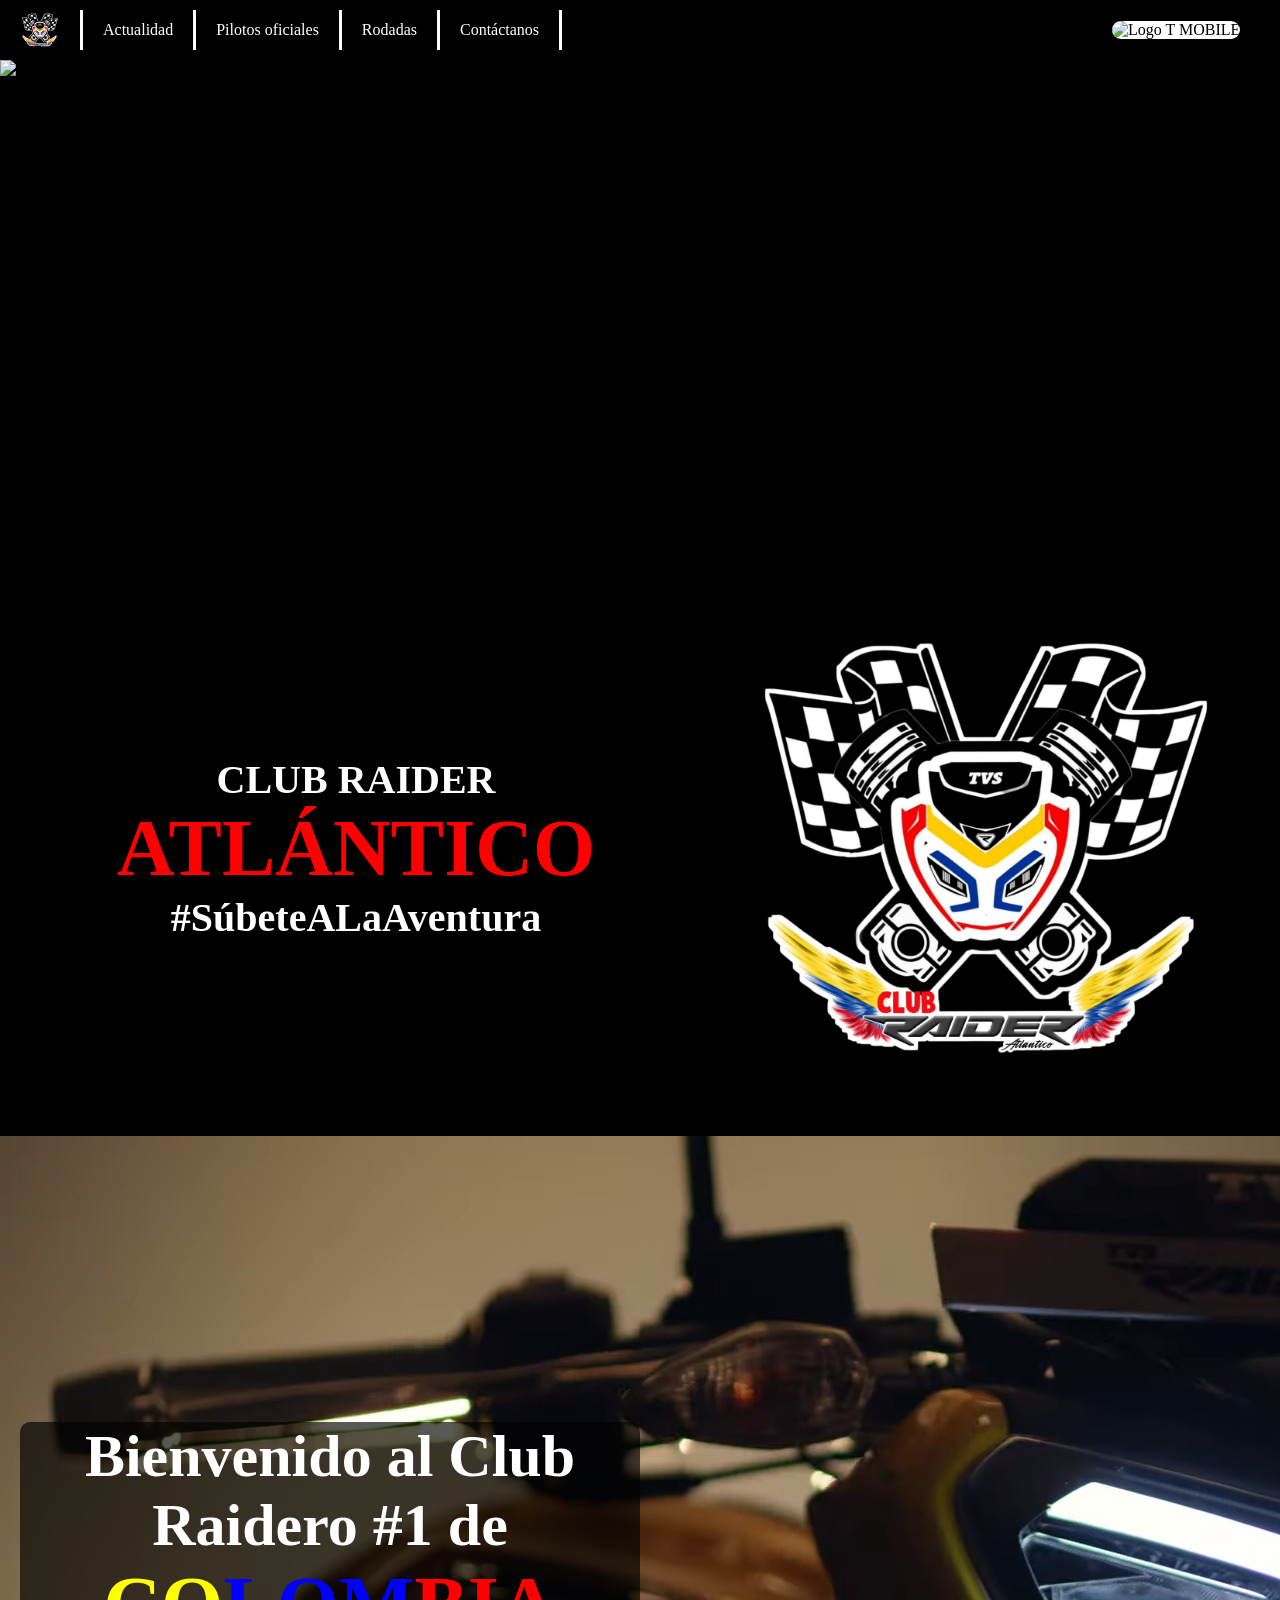
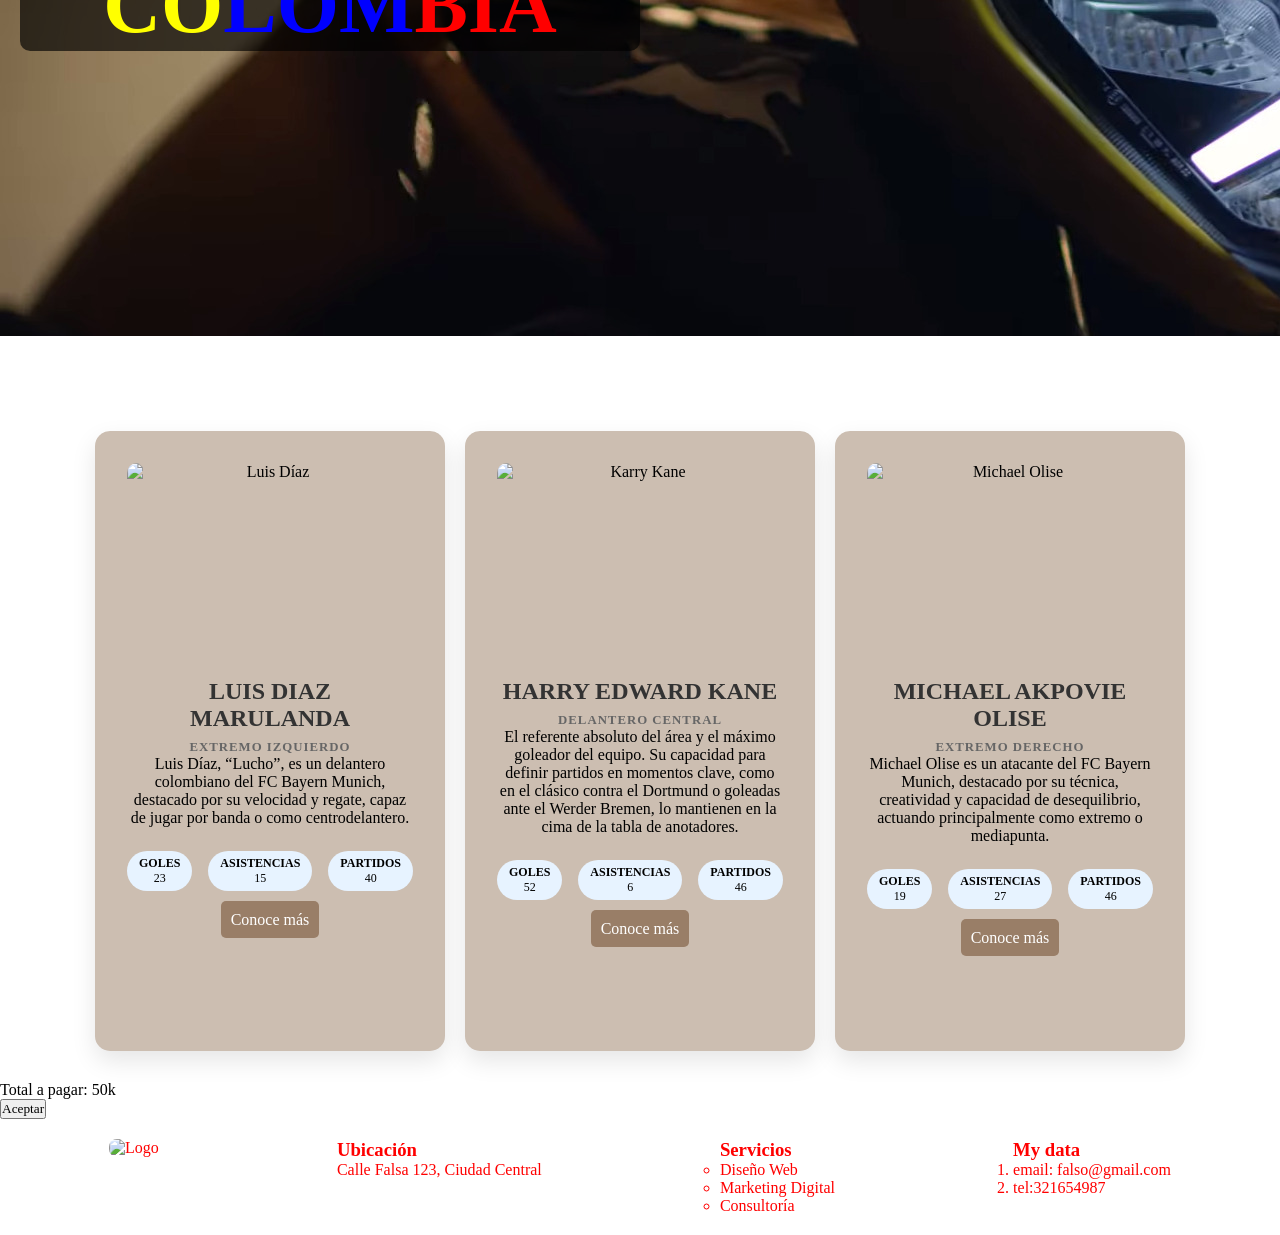
==== index.html @ 28a5587d "first commit" ====
<!DOCTYPE html>
<html lang="es">
<head>
    <meta charset="UTF-8">
    <meta name="viewport" content="width=device-width, initial-scale=1.0">
    <title>CLUB RAIDER ATLÁNTICO</title>
    <link rel="stylesheet" href="styles.css">
</head>
<body>
    <div class="layout">
        <header class="cabecera">
            <div class="logo">
                <img class="foto_logo" src="img\logo_club.PNG" alt="Logo FC Bayern">
            </div>
            <nav class="menu">
                <a href="https://fcbayern.com/es/noticias" target="_blank" rel="noopener noreferrer">Actualidad</a>
                <a href="pilotos.html" target="_blank" rel="noopener noreferrer">Pilotos oficiales</a>
                <a href="https://fcbayern.com/es/teams/first-team" target="_blank" rel="noopener noreferrer">Rodadas</a>
                <a href="pagina_2.html" target="_blank" rel="noopener noreferrer">Contáctanos</a>
            </nav>
            <div>
                <img class="logo_t" src="https://images.seeklogo.com/logo-png/29/2/t-mobile-logo-png_seeklogo-291063.png" alt="Logo T MOBILE">
            </div>
        </header>
        <div class="carrusel">
            <div class="tarjeta_carrusel">
                <img class="foto_carrusel" src="https://wallpapercave.com/wp/wp11446443.jpg" alt="Foto raider azul">
                <img class="foto_carrusel" src="https://wallpapercave.com/wp/wp11446446.jpg" alt="Foto raider amarilla">
                <img class="foto_carrusel" src="https://wallpapercave.com/wp/wp11446442.jpg" alt="Foto raider rojo">
            </div>
        </div>
        <div class="seccion1">
                <div class="text_seccion1">
                    <h1 style="color: white;">CLUB RAIDER</h1>
                    <h2 style="color: red; font-size: 80px;">ATLÁNTICO</h2>
                    <h3 style="color: white; font-size: 40px;">#SúbeteALaAventura</h3>
                </div>
                <img class="foto_seccion1" src="img\logo_club.PNG" alt="Foto raider azul">
        </div>
        <div class="seccion2">
                <div class="text_seccion2">
                    <h2 style="color: white;font-size: 60px;">Bienvenido al Club</h2>
                    <h2 style="color: white;font-size: 60px;">Raidero #1 de</h2>
                    <div class="text_colombia">
                        <h2 style="color: yellow; font-size: 80px;">CO</h2><h2 style="color: blue; font-size: 80px;">LOM</h2><h2 style="color: red; font-size: 80px;">BIA</h2>
                    </div>
                </div>
                <div>
                    <br>
                </div>
        </div>
        <main class="main_principal">
            <span><br></span>
            <header>
                <h1> EL ATAQUE MAS LETAL DEL MUNDO</h1>
            </header>
            <main class="contenedor-tarjetas">
                <article class="tarjeta">
                    <header class="tarjeta-header">
                        <div class="media-hover" data-video="https://www.youtube.com/embed/SGNE1Vyxngk?autoplay=1&mute=1">
                            <img class="foto-perfil" src="https://wallpapers4screen.com/Uploads/6-10-2025/90189/thumb2-luis-diaz-fc-bayern-munich-colombian-footballer-portrait-red-stone-background.jpg" alt="Luis Díaz">
                            <div class="video-container"></div>
                        </div>
                        <h1 class="titulo_tarjeta">LUIS DIAZ MARULANDA</h1>
                        <p class="subtitulo">Extremo izquierdo</p>
                    </header>
                    <section class="tarjeta-cuerpo">
                        <p>Luis Díaz, “Lucho”, es un delantero colombiano del FC Bayern Munich, destacado por su velocidad y regate, capaz de jugar por banda o como centrodelantero.</p>                        
                        <div class="habilidades">
                            <span class="tag"><strong>GOLES</strong><br>23</span>
                            <span class="tag"><strong>ASISTENCIAS</strong><br>15</span>
                            <span class="tag"><strong>PARTIDOS</strong><br>40</span>
                        </div>
                    </section>
                    <footer class="tarjeta-pie">
                        <a href="https://fcbayern.com/es/teams/first-team/luis-diaz" class="btn-contacto">Conoce más</a>
                    </footer>
                </article>
                <article class="tarjeta">
                    <header class="tarjeta-header">
                        <div class="media-hover" data-video="https://www.youtube.com/embed/UAd1LxQLr4s?autoplay=1&mute=1">
                            <img class="foto-perfil" src="https://wallpapers4screen.com/Uploads/18-2-2025/67278/thumb2-harry-kane-fc-bayern-munich-english-footballer-red-stone-background-grunge-art.jpg" alt="Karry Kane">
                            <div class="video-container"></div>
                        </div>
                        <h1 class="titulo_tarjeta">HARRY EDWARD KANE</h1>
                        <p class="subtitulo">Delantero central</p>
                    </header>
                    <section class="tarjeta-cuerpo">
                        <p>El referente absoluto del área y el máximo goleador del equipo. Su capacidad para definir partidos en momentos clave, como en el clásico contra el Dortmund o goleadas ante el Werder Bremen, lo mantienen en la cima de la tabla de anotadores.</p>                        
                        <div class="habilidades">
                            <span class="tag"><strong>GOLES</strong><br>52</span>
                            <span class="tag"><strong>ASISTENCIAS</strong><br>6</span>
                            <span class="tag"><strong>PARTIDOS</strong><br>46</span>
                        </div>
                    </section>
                    <footer class="tarjeta-pie">
                        <a href="https://fcbayern.com/es/teams/first-team/harry-kane" class="btn-contacto">Conoce más</a>
                    </footer>
                </article>
                <article class="tarjeta">
                    <header class="tarjeta-header">
                       <div class="media-hover" data-video="https://www.youtube.com/embed/XHG64ve2Hj8?autoplay=1&mute=1">
                            <img class="foto-perfil" src="https://wallpapers4screen.com/Uploads/20-8-2025/86469/thumb2-michael-olise-fc-bayern-munich-french-footballer-red-stone-background-grunge-art.jpg" alt="Michael Olise">
                            <div class="video-container"></div>
                        </div>
                        <h1 class="titulo_tarjeta">MICHAEL AKPOVIE OLISE</h1>
                        <p class="subtitulo">Extremo derecho</p>
                    </header>
                    <section class="tarjeta-cuerpo">
                        <p>Michael Olise es un atacante del FC Bayern Munich, destacado por su técnica, creatividad y capacidad de desequilibrio, actuando principalmente como extremo o mediapunta.</p>                        
                        <div class="habilidades">
                            <span class="tag"><strong>GOLES</strong><br>19</span>
                            <span class="tag"><strong>ASISTENCIAS</strong><br>27</span>
                            <span class="tag"><strong>PARTIDOS</strong><br>46</span>
                        </div>
                    </section>
                    <footer class="tarjeta-pie">
                        <a href="https://fcbayern.com/es/teams/first-team/michael-olise" class="btn-contacto">Conoce más</a>
                    </footer>
                </article>
            </main>
            <p id="parrafo">Total a pagar: 50k</p>
            <button id="boton">Aceptar</button>
            <script src="javascritp.js"></script>
        </main>
        <footer class= "footer_abajo">    
            <div>
                <img src="https://static.vecteezy.com/system/resources/previews/014/414/704/non_2x/fc-bayern-munchen-logo-on-transparent-background-free-vector.jpg" alt="Logo" style="border-radius: 8px;width: 150px;">
            </div>
            <div>
                <header>
                    <h3>Ubicación</h3>
                </header>
                <p>Calle Falsa 123, Ciudad Central</p>
            </div>
            <div>
                <header>
                    <h3>Servicios</h3>
                </header>
                <ul style="list-style:circle; padding: 0;">
                    <li>Diseño Web</li>
                    <li>Marketing Digital</li>
                    <li>Consultoría</li>
                </ul>
            </div>
            <div>
                <header>
                    <h3>My data</h3>
                </header>
                <ol style="list-style:decimal; padding: 0;">
                    <li>email: falso@gmail.com</li>
                    <li>tel:321654987</li>
                </ol>
            </div>
        </footer>
    </div>
</body>
</html>
---- styles.css ----
* {
    margin: 0;
    padding: 0;
    box-sizing: border-box;
    font-family: fantasy;
}
.layout{
    display: block;
    justify-content: center;
}
.cabecera {
    background-color:black;
    width: 100%;
    min-height: 60px;
    display: flex;
    align-items: center;
    padding: 0 20px;
    position: sticky;
    top: 0;
    z-index: 1000;
    box-shadow: 0 2px 10px rgba(0,0,0,0.1);
}

.logo {
    display: flex;
    align-items: center;
    padding-right: 20px;
    border-right: 3px solid white;
}

.foto_logo {
    width: 40px;
    height: 40px;
    object-fit: cover;
}
.logo_t{
    width: 40px;
    height: 40px;
    object-fit: cover;
    justify-content: flex-end;
    background-color: white;
    border-radius: 10px;
    margin-left: 550px;
}
.carrusel{
    display: flex;
    width: 100%;
    height: 500px;
    overflow: hidden;
    position: relative;
    background-color: #000;
}
.tarjeta_carrusel{
    display: flex;
    width: 300%;
    height: 100%;
    animation: slide 12s infinite;
}
.foto_carrusel{
    width: 100%;
    height: 100%;
    object-fit: cover;
    flex: 0 0 100%; 

}
@keyframes slide{
    0%{
        transform: translateX(0%);
    }
    30%{
        transform: translateX(0%);
    }

    35%{
        transform: translateX(-100%);
    }
    65%{
        transform: translateX(-100%);
    }

    70%{
        transform: translateX(-200%);
    }
    100%{
        transform: translateX(-200%);
    }
}

.seccion1{
    display: flex;
    background-color: #000;
    color: white;
    justify-content: space-around;
    align-items: center;
    width: 100%;
    padding: 40px 20px;
    gap: 20px;

}
.text_seccion1{
    display: flex;
    flex-direction: column;
    justify-content: center;
    align-items: center;
    text-align: center;
    width: 50%;
}

.foto_seccion1{
    width: 40%;
    max-width: 100%;
    height: auto;
    display: block;
}

.seccion2{
    display: flex;
    background-image: url('farola.jpg');
    object-fit: cover;
    color: white;
    justify-content: flex-start;
    align-items: center;
    width: 100%;
    height: 800px;
    padding: 40px 20px;
    gap: 20px;
    

}
.text_seccion2{
    display: flex;
    flex-direction: column;
    align-items: center;
    text-align: center;
    width: 50%;
    background-color: #000000a6;
    border-radius: 10px;
}
.text_colombia{
    display: flex;
    flex-direction: row;
}

.foto_seccion1{
    width: 40%;
    max-width: 100%;
    height: auto;
    display: block;
}

.menu {
    display: flex;
    align-items: center;
}

.menu a,
.menu a:visited {
    color: white;
    text-decoration: none;
    padding: 18px 20px;
    border-right: 3px solid white;
    display: flex;
    align-items: center;
    height: 40px;
}

.menu a:hover {
    background-color: #a00020;
}

h1{
    border: 20px white;
    text-align: center;
    color: white;
    font-family: fantasy;
    font-size: 40px;
}

.main_principal{
    font-family: 'Segoe UI', Tahoma, Geneva, Verdana, sans-serif;
    background-image: url('fondo.avif');
    display: block;
    justify-content: center;
    align-items:center;
    object-fit: cover;    
}
.contenedor-tarjetas{
    display: flex;
    justify-content: center;
    align-items:center;
    padding: 10px;
    margin: 10px;
}
.tarjeta {
    background-color: #ccbeb1;
    width: 350px;
    height: 620px;
    padding: 2rem;
    border-radius: 15px;
    box-shadow: 0 10px 25px rgba(0,0,0,0.1);
    text-align: center;
    transition: transform 0.3s ease;
    align-items:center;
    justify-content: center;
    margin: 10px;
}
.tarjeta:hover {
    transform: translateY(-10px);
}
.media-hover{
    position: relative;
    width: 100%;
    max-width: 320px;
    height: 200px;
    margin: 0 auto 15px;
    overflow: hidden;
    border-radius: 10px;
}
.foto-perfil{
    width: 100%;
    height: 100%;
    object-fit: cover;
    display: block;
}
.video-container{
    position: absolute;
    top: 0;
    left: 0;
    width: 100%;
    height: 100%;
}
.video-container iframe{
    width: 100%;
    height: 100%;
    border: none;
}

.titulo_tarjeta{
    color: #333;
    font-size: 1.5rem;
    margin-bottom: 0.5rem;
}
.subtitulo {
    color: #666;
    font-weight: bold;
    text-transform: uppercase;
    font-size: 0.8rem;
    letter-spacing: 1px;
}
.habilidades {
    display: flex;
    gap: 10px;
    justify-content: space-between;
    margin-top: 1.5rem;
}
.tag {
    background-color: #e7f3ff;
    color: black;
    padding: 5px 12px;
    border-radius: 20px;
    font-size: 0.75rem;
}
.btn-contacto {
    background-color: #997e67;
    color: white;
    border: none;
    padding: 10px 10px;
    border-radius: 5px;
    cursor: pointer;
    text-decoration: none;
    margin-top: 10px;

}
.tarjeta-pie{
    padding: 10px;
    margin-top: 10px;
}

.footer_abajo{
    background-color: white;
    color: red;
    padding: 20px;
    font-family: sans-serif;
    display: flex;
    align-items: flex-start;
    justify-content: space-around;    
}
.foto_grupal{
    display: flex;
    background-image: url('img/pilotos.jpg');
    color: black;
    justify-content: center;
    align-items: center;
    object-fit: cover;
    width: 100%;
    height: 700px;
}
.text_foto_grupal{
    display: flex;
    justify-content: center;
    object-fit: cover;
}
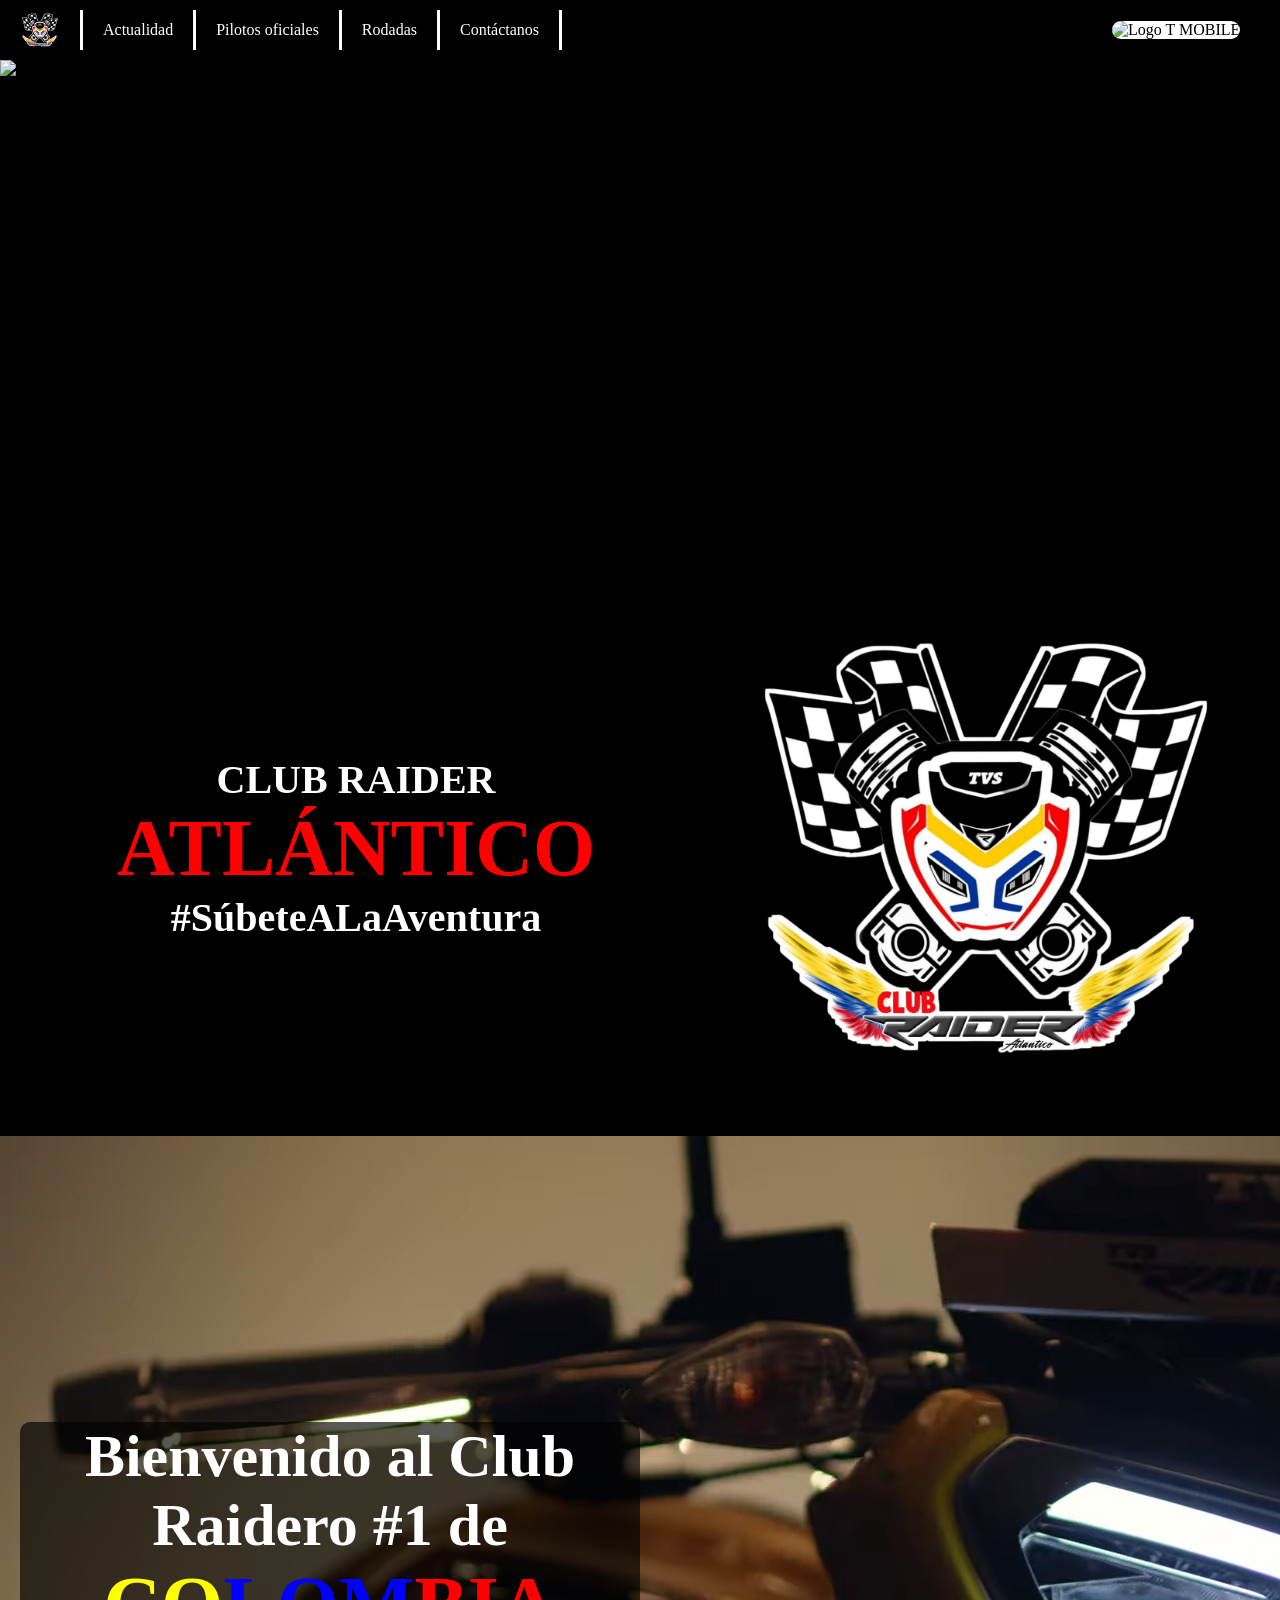
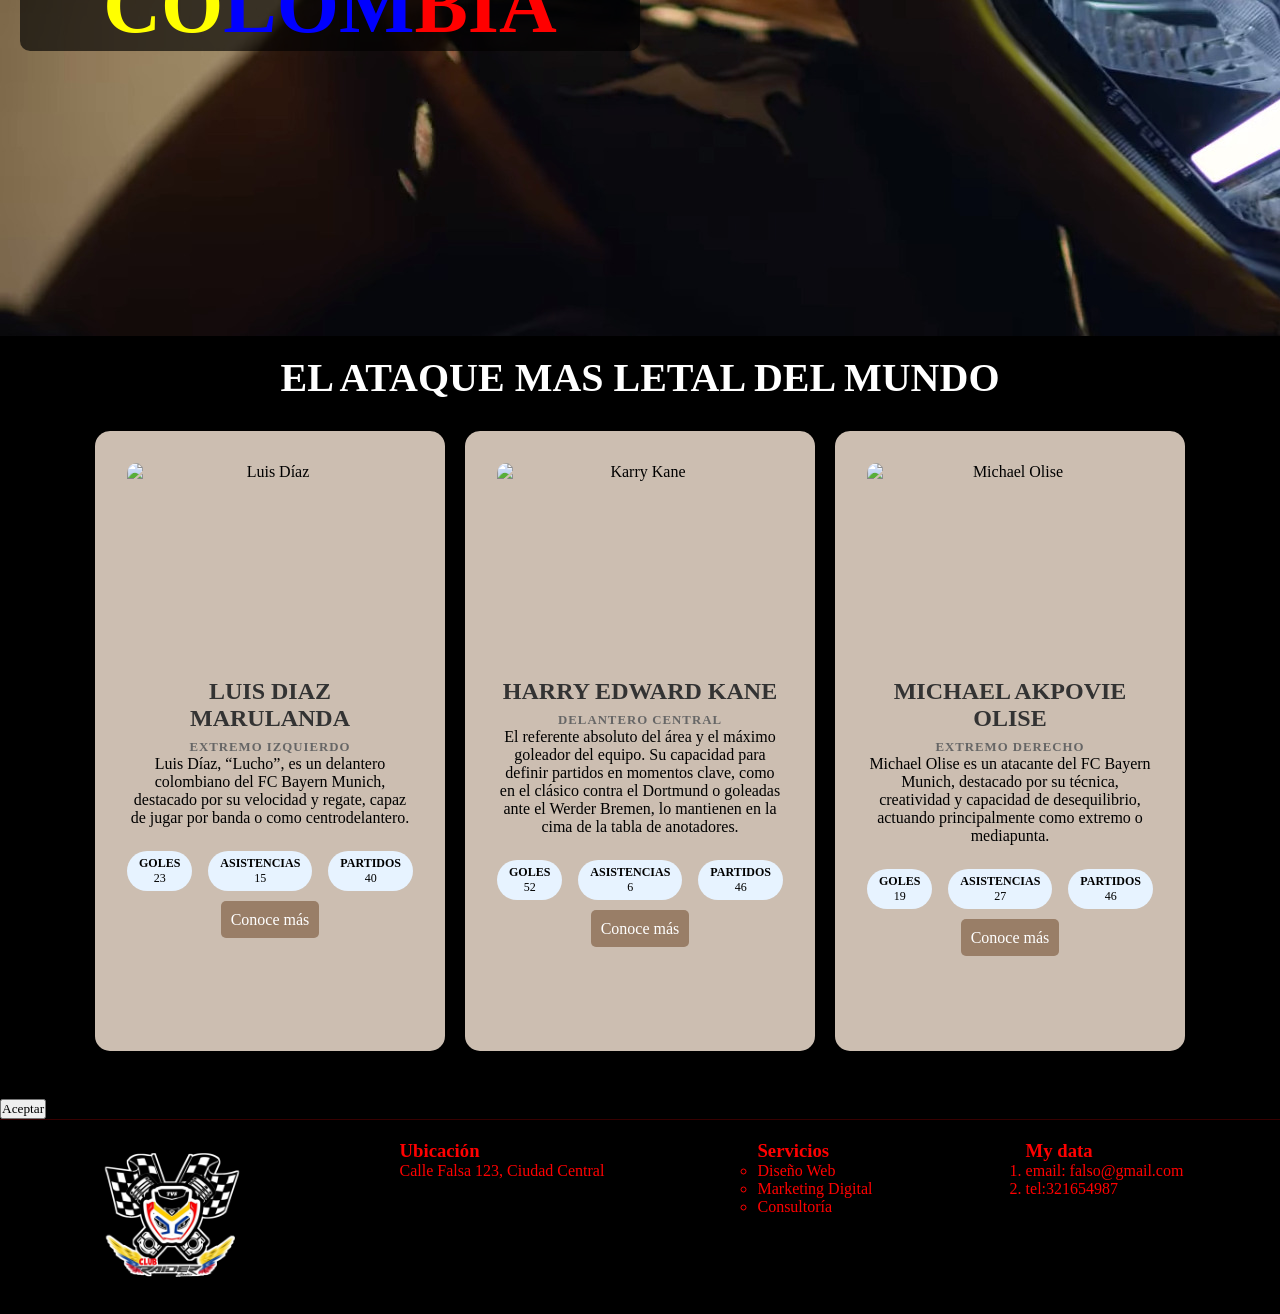
==== commit e828bb1c: "Actualizacion de pilotos" ====
--- a/index.html
+++ b/index.html
@@ -13,7 +13,7 @@
                 <img class="foto_logo" src="img\logo_club.PNG" alt="Logo FC Bayern">
             </div>
             <nav class="menu">
-                <a href="https://fcbayern.com/es/noticias" target="_blank" rel="noopener noreferrer">Actualidad</a>
+                <a href="index.html" target="_blank" rel="noopener noreferrer">Actualidad</a>
                 <a href="pilotos.html" target="_blank" rel="noopener noreferrer">Pilotos oficiales</a>
                 <a href="https://fcbayern.com/es/teams/first-team" target="_blank" rel="noopener noreferrer">Rodadas</a>
                 <a href="pagina_2.html" target="_blank" rel="noopener noreferrer">Contáctanos</a>
@@ -125,7 +125,7 @@
         </main>
         <footer class= "footer_abajo">    
             <div>
-                <img src="https://static.vecteezy.com/system/resources/previews/014/414/704/non_2x/fc-bayern-munchen-logo-on-transparent-background-free-vector.jpg" alt="Logo" style="border-radius: 8px;width: 150px;">
+                <img src="img/logo_club.PNG" alt="Logo" style="border-radius: 8px;width: 150px;">
             </div>
             <div>
                 <header>
--- a/styles.css
+++ b/styles.css
@@ -7,6 +7,7 @@
 .layout{
     display: block;
     justify-content: center;
+    background-color: #000;
 }
 .cabecera {
     background-color:black;
@@ -277,13 +278,14 @@
 }
 
 .footer_abajo{
-    background-color: white;
+    background-color: rgb(0, 0, 0);
     color: red;
     padding: 20px;
     font-family: sans-serif;
     display: flex;
     align-items: flex-start;
     justify-content: space-around;    
+    border-top: rgba(255, 0, 0, 0.213) solid 1px;
 }
 .foto_grupal{
     display: flex;
@@ -300,4 +302,55 @@
     justify-content: center;
     object-fit: cover;
 }
-    +
+.container_pilotos{
+    display: flex;
+    flex-direction: column;
+    color: white;
+    background-color: #000;
+    margin:1% 1% 0 1%;
+    
+}
+
+.text_pilotos{
+    text-align: start;
+    padding: 10px 10px 0 10px;
+    border: 10px;
+    border-color: red;
+}
+
+.container_imagenes_pilotos{
+    display: flex;
+    flex-direction: row-reverse;
+    justify-content: flex-end;
+    margin-left: 1%;
+    margin-left: 1%;
+}
+.tarjeta_imagenes{
+    background-image: url('img/pilotos/fondo_pilotos.avif');
+    width: 180px;
+    height: 332px;
+    border-radius: 15px;
+    box-shadow: 0 10px 25px rgba(0,0,0,0.1);
+    position: relative;
+    overflow: hidden;
+    align-items:center;
+    justify-content: center;
+    margin: 10px;
+}
+.foto_piloto{
+    width: 100%;
+    height: 100%;
+    object-fit: cover;
+    display: block;
+}
+.text_tarjeta_piloto{
+    font-family:'Courier New', Courier, monospace;
+    position: absolute;
+    bottom: 12px;
+    left: 12px;
+    margin: 0;
+    color: white;
+    font-size: 18px;
+    z-index: 1;
+}
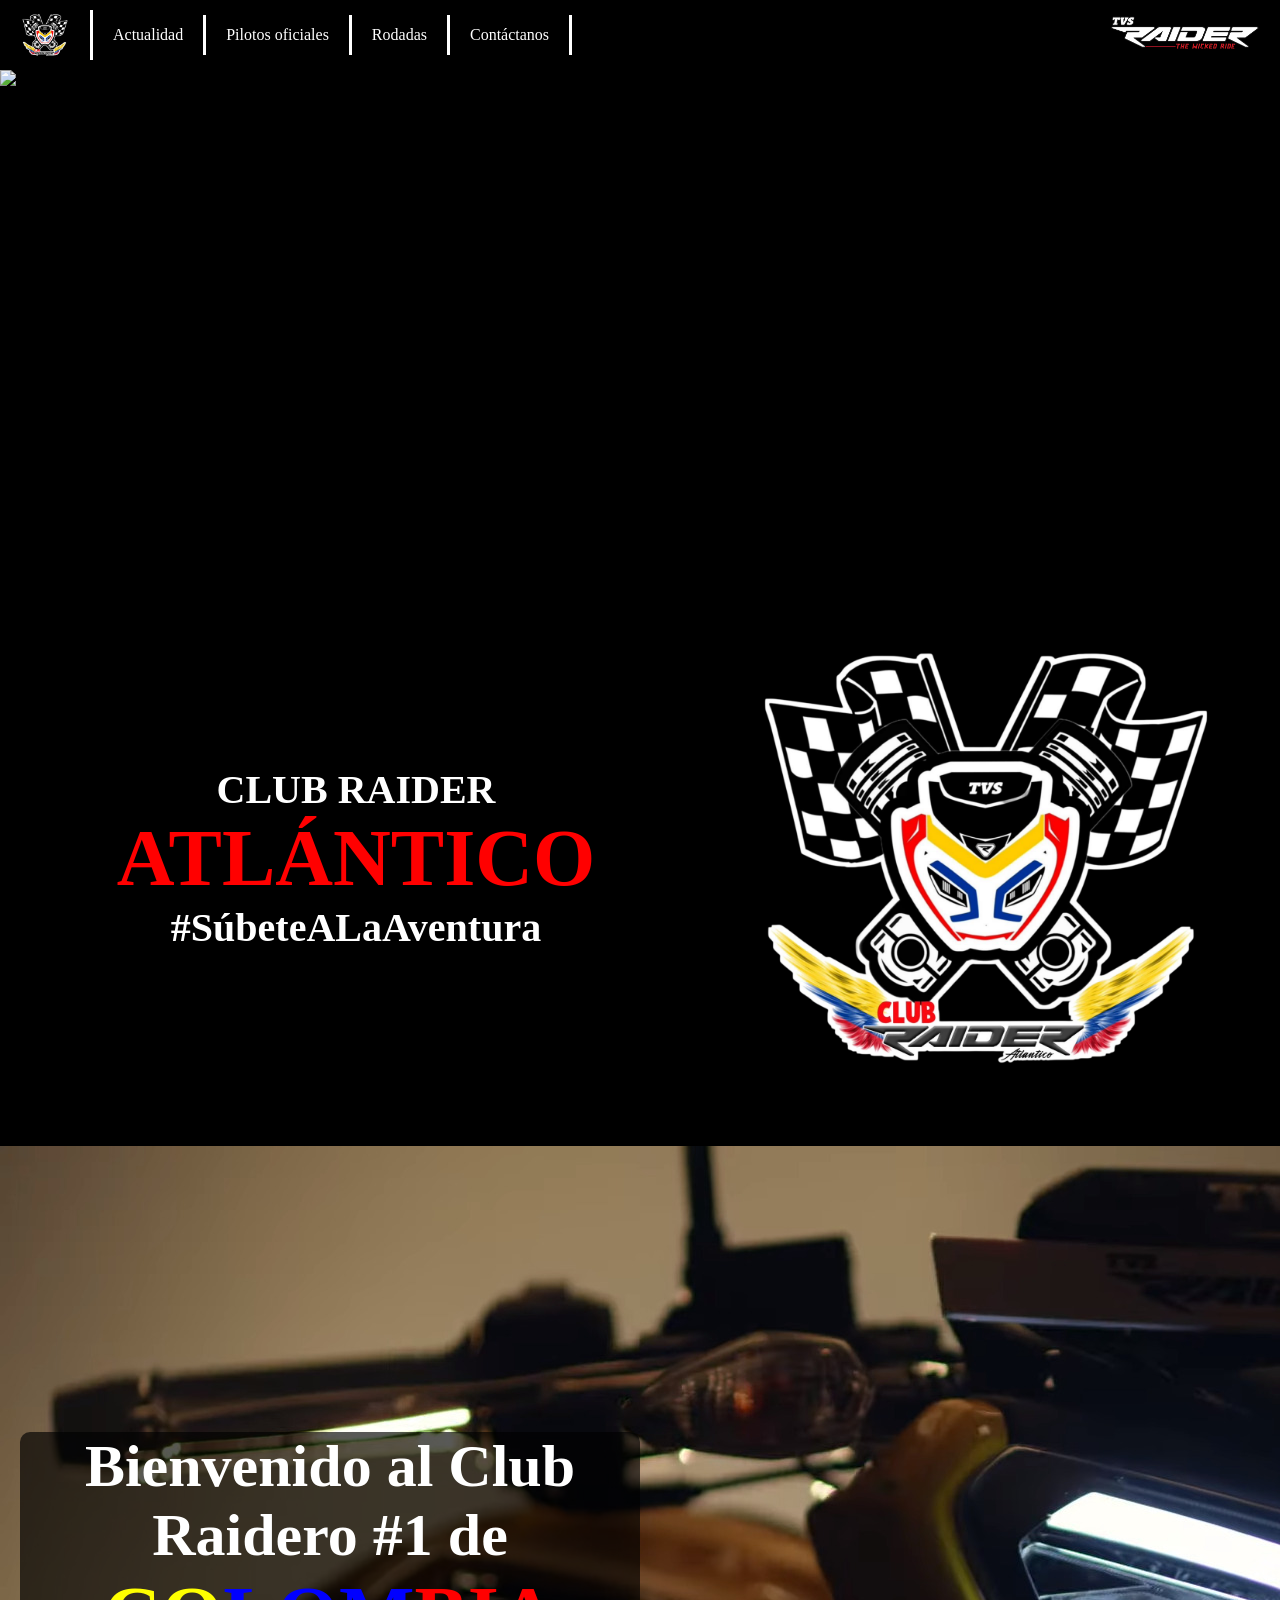
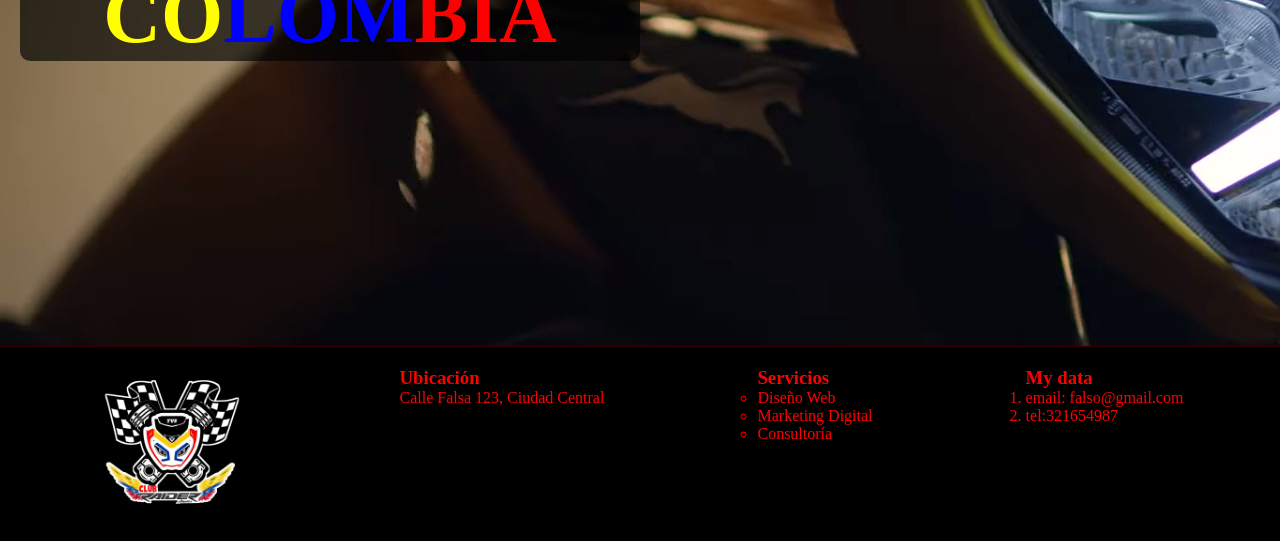
==== commit 8a820890: "Actualizacion de cabecera" ====
--- a/index.html
+++ b/index.html
@@ -10,7 +10,7 @@
     <div class="layout">
         <header class="cabecera">
             <div class="logo">
-                <img class="foto_logo" src="img\logo_club.PNG" alt="Logo FC Bayern">
+                <img class="foto_logo" src="img\logo_club.PNG" alt="Logo Club raider AtlanticoS">
             </div>
             <nav class="menu">
                 <a href="index.html" target="_blank" rel="noopener noreferrer">Actualidad</a>
@@ -19,7 +19,7 @@
                 <a href="pagina_2.html" target="_blank" rel="noopener noreferrer">Contáctanos</a>
             </nav>
             <div>
-                <img class="logo_t" src="https://images.seeklogo.com/logo-png/29/2/t-mobile-logo-png_seeklogo-291063.png" alt="Logo T MOBILE">
+                <img class="logo_t" src="img/logo raider.webp" alt="Logo Raider">
             </div>
         </header>
         <div class="carrusel">
@@ -49,80 +49,6 @@
                     <br>
                 </div>
         </div>
-        <main class="main_principal">
-            <span><br></span>
-            <header>
-                <h1> EL ATAQUE MAS LETAL DEL MUNDO</h1>
-            </header>
-            <main class="contenedor-tarjetas">
-                <article class="tarjeta">
-                    <header class="tarjeta-header">
-                        <div class="media-hover" data-video="https://www.youtube.com/embed/SGNE1Vyxngk?autoplay=1&mute=1">
-                            <img class="foto-perfil" src="https://wallpapers4screen.com/Uploads/6-10-2025/90189/thumb2-luis-diaz-fc-bayern-munich-colombian-footballer-portrait-red-stone-background.jpg" alt="Luis Díaz">
-                            <div class="video-container"></div>
-                        </div>
-                        <h1 class="titulo_tarjeta">LUIS DIAZ MARULANDA</h1>
-                        <p class="subtitulo">Extremo izquierdo</p>
-                    </header>
-                    <section class="tarjeta-cuerpo">
-                        <p>Luis Díaz, “Lucho”, es un delantero colombiano del FC Bayern Munich, destacado por su velocidad y regate, capaz de jugar por banda o como centrodelantero.</p>                        
-                        <div class="habilidades">
-                            <span class="tag"><strong>GOLES</strong><br>23</span>
-                            <span class="tag"><strong>ASISTENCIAS</strong><br>15</span>
-                            <span class="tag"><strong>PARTIDOS</strong><br>40</span>
-                        </div>
-                    </section>
-                    <footer class="tarjeta-pie">
-                        <a href="https://fcbayern.com/es/teams/first-team/luis-diaz" class="btn-contacto">Conoce más</a>
-                    </footer>
-                </article>
-                <article class="tarjeta">
-                    <header class="tarjeta-header">
-                        <div class="media-hover" data-video="https://www.youtube.com/embed/UAd1LxQLr4s?autoplay=1&mute=1">
-                            <img class="foto-perfil" src="https://wallpapers4screen.com/Uploads/18-2-2025/67278/thumb2-harry-kane-fc-bayern-munich-english-footballer-red-stone-background-grunge-art.jpg" alt="Karry Kane">
-                            <div class="video-container"></div>
-                        </div>
-                        <h1 class="titulo_tarjeta">HARRY EDWARD KANE</h1>
-                        <p class="subtitulo">Delantero central</p>
-                    </header>
-                    <section class="tarjeta-cuerpo">
-                        <p>El referente absoluto del área y el máximo goleador del equipo. Su capacidad para definir partidos en momentos clave, como en el clásico contra el Dortmund o goleadas ante el Werder Bremen, lo mantienen en la cima de la tabla de anotadores.</p>                        
-                        <div class="habilidades">
-                            <span class="tag"><strong>GOLES</strong><br>52</span>
-                            <span class="tag"><strong>ASISTENCIAS</strong><br>6</span>
-                            <span class="tag"><strong>PARTIDOS</strong><br>46</span>
-                        </div>
-                    </section>
-                    <footer class="tarjeta-pie">
-                        <a href="https://fcbayern.com/es/teams/first-team/harry-kane" class="btn-contacto">Conoce más</a>
-                    </footer>
-                </article>
-                <article class="tarjeta">
-                    <header class="tarjeta-header">
-                       <div class="media-hover" data-video="https://www.youtube.com/embed/XHG64ve2Hj8?autoplay=1&mute=1">
-                            <img class="foto-perfil" src="https://wallpapers4screen.com/Uploads/20-8-2025/86469/thumb2-michael-olise-fc-bayern-munich-french-footballer-red-stone-background-grunge-art.jpg" alt="Michael Olise">
-                            <div class="video-container"></div>
-                        </div>
-                        <h1 class="titulo_tarjeta">MICHAEL AKPOVIE OLISE</h1>
-                        <p class="subtitulo">Extremo derecho</p>
-                    </header>
-                    <section class="tarjeta-cuerpo">
-                        <p>Michael Olise es un atacante del FC Bayern Munich, destacado por su técnica, creatividad y capacidad de desequilibrio, actuando principalmente como extremo o mediapunta.</p>                        
-                        <div class="habilidades">
-                            <span class="tag"><strong>GOLES</strong><br>19</span>
-                            <span class="tag"><strong>ASISTENCIAS</strong><br>27</span>
-                            <span class="tag"><strong>PARTIDOS</strong><br>46</span>
-                        </div>
-                    </section>
-                    <footer class="tarjeta-pie">
-                        <a href="https://fcbayern.com/es/teams/first-team/michael-olise" class="btn-contacto">Conoce más</a>
-                    </footer>
-                </article>
-            </main>
-            <p id="parrafo">Total a pagar: 50k</p>
-            <button id="boton">Aceptar</button>
-            <script src="javascritp.js"></script>
-        </main>
         <footer class= "footer_abajo">    
             <div>
                 <img src="img/logo_club.PNG" alt="Logo" style="border-radius: 8px;width: 150px;">
--- a/styles.css
+++ b/styles.css
@@ -7,16 +7,17 @@
 .layout{
     display: block;
     justify-content: center;
+    min-height: 100vh;
     background-color: #000;
 }
 .cabecera {
     background-color:black;
     width: 100%;
-    min-height: 60px;
+    min-height: 70px;
     display: flex;
     align-items: center;
     padding: 0 20px;
-    position: sticky;
+    position: sticky; /*pa' que se mantenga en la pagina */
     top: 0;
     z-index: 1000;
     box-shadow: 0 2px 10px rgba(0,0,0,0.1);
@@ -27,21 +28,49 @@
     align-items: center;
     padding-right: 20px;
     border-right: 3px solid white;
+    flex-shrink: 0; /*pa' que no se encoja */
 }
 
 .foto_logo {
-    width: 40px;
+    width: 50px;
+    height: 50px;
+    object-fit: cover;
+}
+.logo_t{
+    width: 150px;
     height: 40px;
     object-fit: cover;
-}
-.logo_t{
-    width: 40px;
+    justify-content: flex-end;
+    border-radius: 10px;
+    margin-left: 350px;
+    flex-grow: 0;
+}
+.menu {
+    display: flex;
+    align-items: center;
+    flex: 1; /* pa' ocupar espacio disponible */
+    flex-wrap: wrap; /* responsive en móviles */
+
+}
+
+.menu a,
+.menu a:visited {
+    color: white;
+    text-decoration: none;
+    padding: 18px 20px;
+    border-right: 3px solid white;
+    display: flex;
+    align-items: center;
     height: 40px;
-    object-fit: cover;
-    justify-content: flex-end;
-    background-color: white;
-    border-radius: 10px;
-    margin-left: 550px;
+    transition: all 0.3s ease;
+    white-space: nowrap; /*no rompe palabras */
+}
+
+.menu a:hover {
+    background-color: #a00020;
+    border-color: #fff;
+    border-left: 3px solid white;
+    transform: scale(1.05); /*efecto hover */
 }
 .carrusel{
     display: flex;
@@ -148,27 +177,6 @@
     height: auto;
     display: block;
 }
-
-.menu {
-    display: flex;
-    align-items: center;
-}
-
-.menu a,
-.menu a:visited {
-    color: white;
-    text-decoration: none;
-    padding: 18px 20px;
-    border-right: 3px solid white;
-    display: flex;
-    align-items: center;
-    height: 40px;
-}
-
-.menu a:hover {
-    background-color: #a00020;
-}
-
 h1{
     border: 20px white;
     text-align: center;
